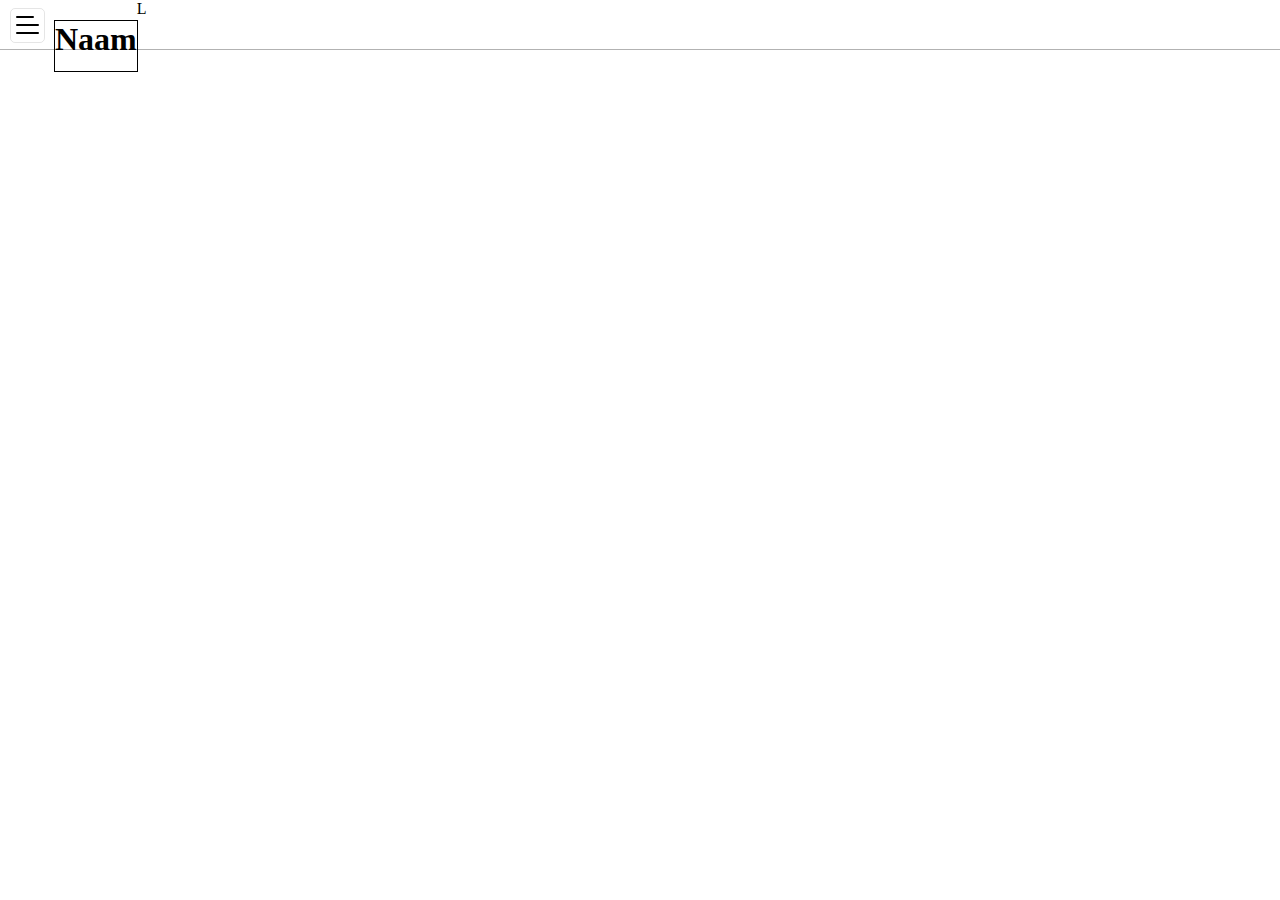
==== templates/upload.html @ 518fb986 "add upload" ====
<!DOCTYPE html>
<html lang="en">
<head>
    <meta charset="UTF-8">
    <meta name="viewport" content="width=device-width, initial-scale=1.0">
    <title>Image Upload</title>
    <link rel="stylesheet" href="/static/common.css">
</head>
<body>
    <nav>
        <div id="hmbgr">
            <hr/>
            <hr/>
            <hr/>
        </div>
        <H1>Naam</H1>
        <div id="logout">
            L
        </div>
    </nav>
    <main>
        <form id="upload_form" action="post">

        </form>
    </main>
</body>
</html>
---- static/common.css ----
body {
    margin: 0;
}

* {
    font-family: calibri;
}

nav {
    --nav-size: 50px;
    height: var(--nav-size);
    /* background-color: greenyellow; */
    display: flex;
    box-sizing: border-box;
    border-bottom: 1px solid rgba(0, 0, 0, 0.3);
}

#hmbgr {
    --size : 35px;

    height: var(--size);
    margin: calc(var(--nav-size) / 2 - var(--size) / 2) 10px;
    /* background-color: red; */
    aspect-ratio: 1/1;
    box-sizing: border-box;
    position: relative;

    --line-width: 23px;
    --gap : 8px;
    border: 1px solid rgba(0, 0, 0, 0.1);
    border-radius: 5px;
}

#hmbgr > hr {
    width: var(--line-width);
    border: 0;
    height: 2px;
    background-color: black;
    border-radius: 10px;
    margin: 0;
    position: absolute;
    top: calc(50% - 1px);
    left: calc(50% - var(--line-width) / 2);
}

#hmbgr > hr:nth-child(1){
    top: calc(50% - 1px - var(--gap));
    width: calc(var(--line-width) - 0.2 * var(--line-width));
}

#hmbgr > hr:nth-child(3){
    top: calc(50% - 1px + var(--gap));
}

nav > h1 {
    outline: 1px solid;
    height: var(--nav-size);
}
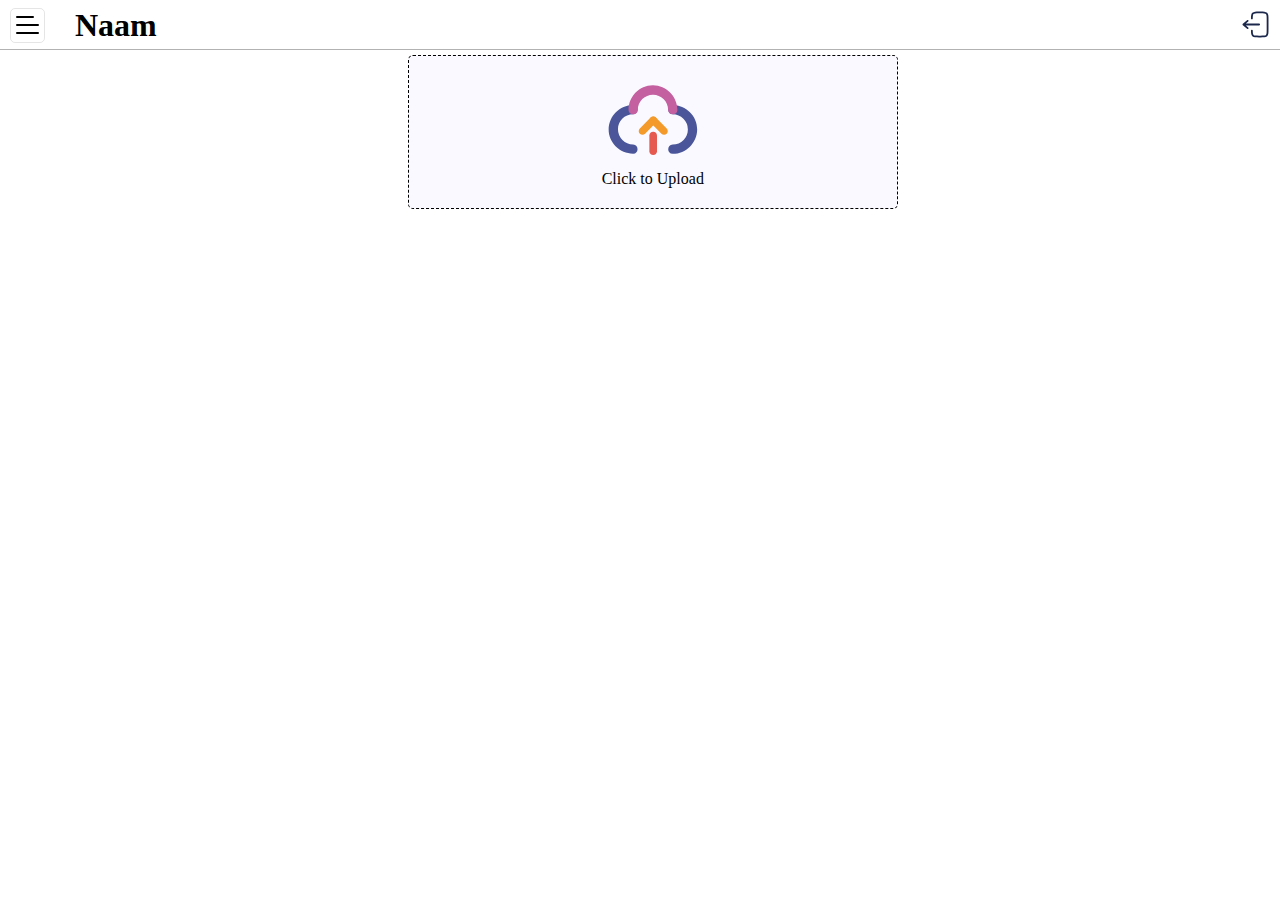
==== commit da100f49: "added upload label" ====
--- a/templates/upload.html
+++ b/templates/upload.html
@@ -15,13 +15,18 @@
         </div>
         <H1>Naam</H1>
         <div id="logout">
-            L
+            <img src="/static/icons/logout.svg">
         </div>
     </nav>
     <main>
-        <form id="upload_form" action="post">
-
+        <form id="upload_form" action="post"  enctype="multipart/form-data">
+            <label for="file-upload">
+                <img src="/static/icons/upload.svg" id="upload-icon">
+                <div>Click to Upload</div>
+            </label>
+            <input id='file-upload' type="file" class="d-no" required multiple />
         </form>
     </main>
 </body>
+<script type="module" src="/static/js/upload.js"></script>
 </html>--- a/static/common.css
+++ b/static/common.css
@@ -53,6 +53,50 @@
 }
 
 nav > h1 {
-    outline: 1px solid;
+    /* outline: 1px solid; */
     height: var(--nav-size);
+    margin: 0;
+    line-height: var(--nav-size);
+    padding-left: 20px;
+}
+
+nav > #logout {
+    --m: 10px;
+    margin: var(--m) var(--m) var(--m) auto;
+    /* outline: 1px solid; */
+}
+
+nav > #logout > img {
+    height: 100%;
+}
+.d-no{
+    display: none;
+}
+
+.scale-0{
+    transform : scale(0);
+}
+
+form label {
+    /* background: red; */
+    border: 1px dashed;
+    display: block;
+    box-sizing: border-box;
+    margin: 5px;
+    border-radius: 5px;
+    background-color: rgba(200, 200, 255, 0.1);
+    text-align: center;
+    padding: 20px;
+}
+
+form > label > img{
+    height: 90px;
+}
+
+main{
+    --w: min(98%, 500px);
+    position: relative;
+    left: calc(50% - var(--w) /2 );
+    width: var(--w);
+    margin: 0 1%;
 }